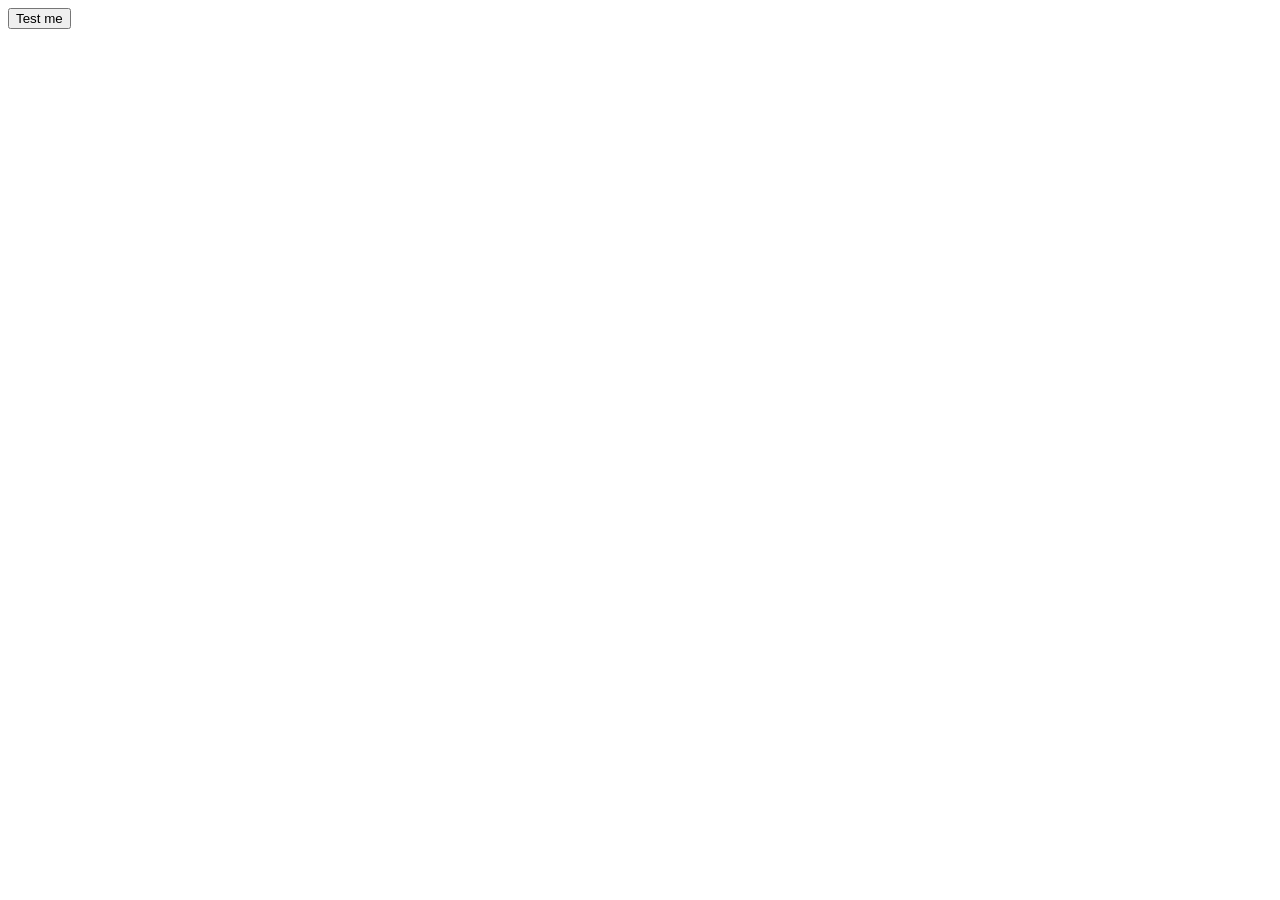
==== views/index.html @ 64384c4a "." ====
<!DOCTYPE html>
<html lang="en">
<head>
    <meta charset="UTF-8">
    <meta name="viewport" content="width=device-width, initial-scale=1.0">
    <link rel="stylesheet" href="/app.css">
    <title>Document</title>
    <script src="/mixhtml.js" defer></script>
</head>
<body>


    <button mix-get="/item">
        Test me
    </button>

    <script>
        const mix_replace_url = "/"
    </script>


</body>
</html>
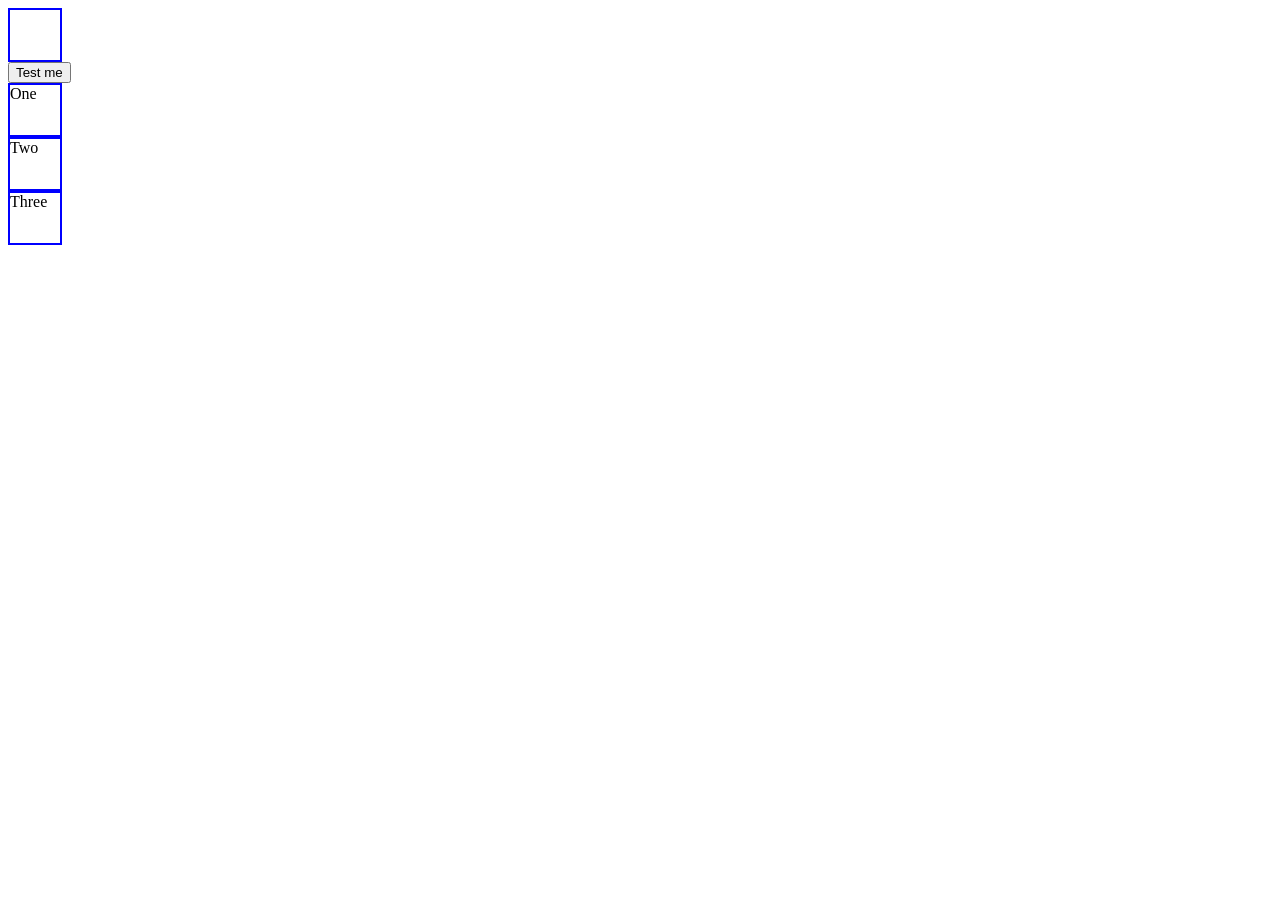
==== commit fbde5767: "." ====
--- a/views/index.html
+++ b/views/index.html
@@ -9,10 +9,25 @@
 </head>
 <body>
 
+    <div id="message"></div>
+
 
     <button mix-get="/item">
         Test me
     </button>
+
+
+
+
+    <div id="1" mix-delete="/items/1">One</div>
+    <div id="2" mix-delete="/items/2">Two</div>
+    <div id="3" mix-delete="/items/3"<w>Three</div>
+
+
+
+
+
+
 
     <script>
         const mix_replace_url = "/"
--- a/app.css
+++ b/app.css
@@ -0,0 +1,9 @@
+body{
+    
+}
+
+div{
+    width: 50px;
+    height: 50px;
+    border: 2px solid blue;
+}
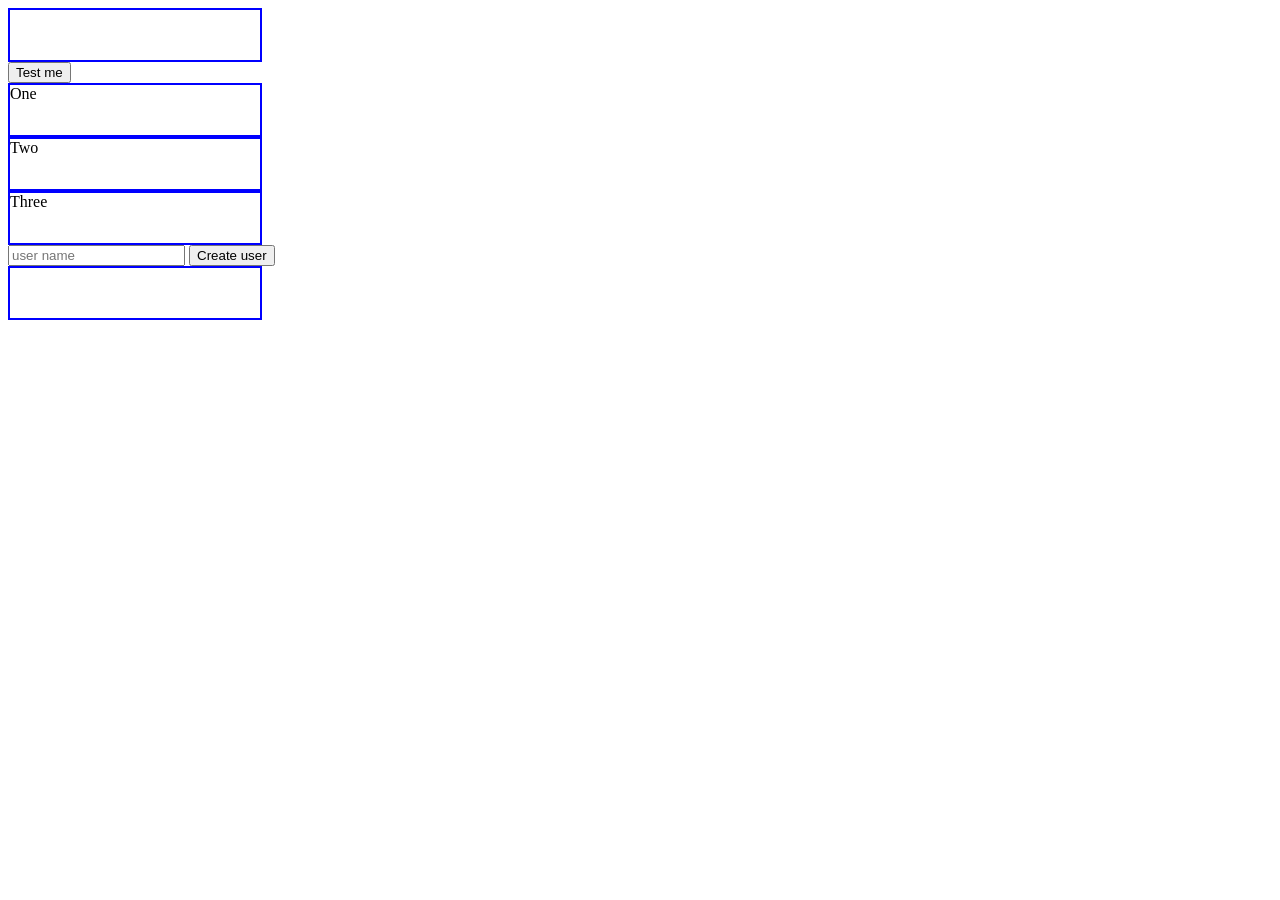
==== commit b696cffa: "." ====
--- a/views/index.html
+++ b/views/index.html
@@ -11,18 +11,25 @@
 
     <div id="message"></div>
 
-
     <button mix-get="/item">
         Test me
     </button>
-
-
-
 
     <div id="1" mix-delete="/items/1">One</div>
     <div id="2" mix-delete="/items/2">Two</div>
     <div id="3" mix-delete="/items/3"<w>Three</div>
 
+
+    <form id="frm">
+        <input name="user_name" type="text" placeholder="user name">
+        <button id="btn_create"
+            mix-post="/users"
+            mix-data="#frm"
+        >
+            Create user
+        </button>
+        <div id="welcome"></div>
+    </form>
 
 
 
--- a/app.css
+++ b/app.css
@@ -3,7 +3,7 @@
 }
 
 div{
-    width: 50px;
+    width: 250px;
     height: 50px;
     border: 2px solid blue;
 }
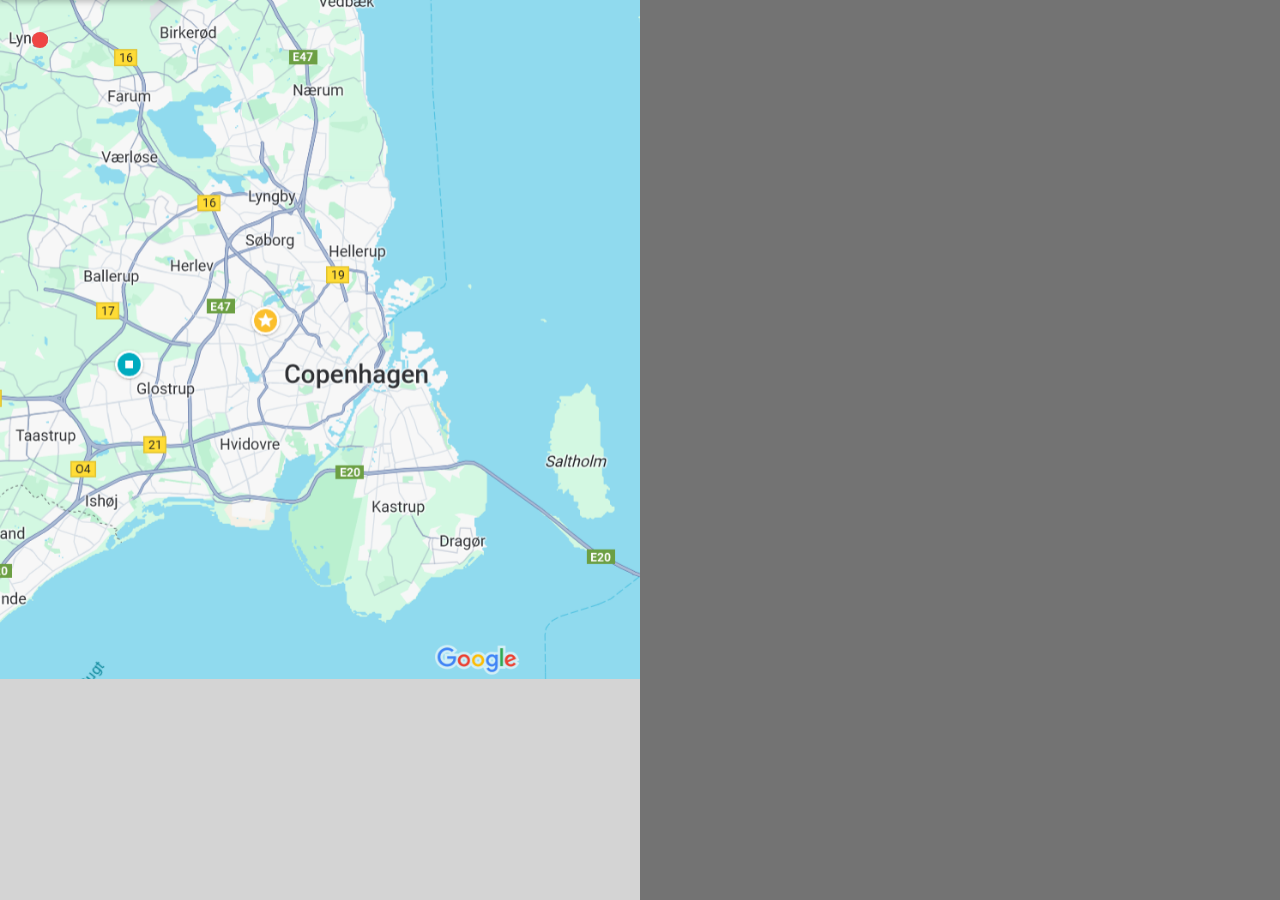
==== commit 29e09fcf: "." ====
--- a/views/index.html
+++ b/views/index.html
@@ -7,32 +7,21 @@
     <title>Document</title>
     <script src="/mixhtml.js" defer></script>
 </head>
-<body>
+<body class="w-full h-screen overflow-hidden">
 
-    <div id="message"></div>
+    <div class="w-full h-full grid grid-cols-[10fr_10fr]">
 
-    <button mix-get="/item">
-        Test me
-    </button>
+        <div id="map" class="relative w-full h-full bg-neutral-300">
+            <img src="/map.png">
+            <div class="crime absolute top-8 left-8"></div>
+        </div>
 
-    <div id="1" mix-delete="/items/1">One</div>
-    <div id="2" mix-delete="/items/2">Two</div>
-    <div id="3" mix-delete="/items/3"<w>Three</div>
+        <div id="info" class="w-full h-full bg-neutral-500 overflow-y-scroll">
+
+        </div>
 
 
-    <form id="frm">
-        <input name="user_name" type="text" placeholder="user name">
-        <button id="btn_create"
-            mix-post="/users"
-            mix-data="#frm"
-        >
-            Create user
-        </button>
-        <div id="welcome"></div>
-    </form>
-
-
-
+    </div>
 
 
 
